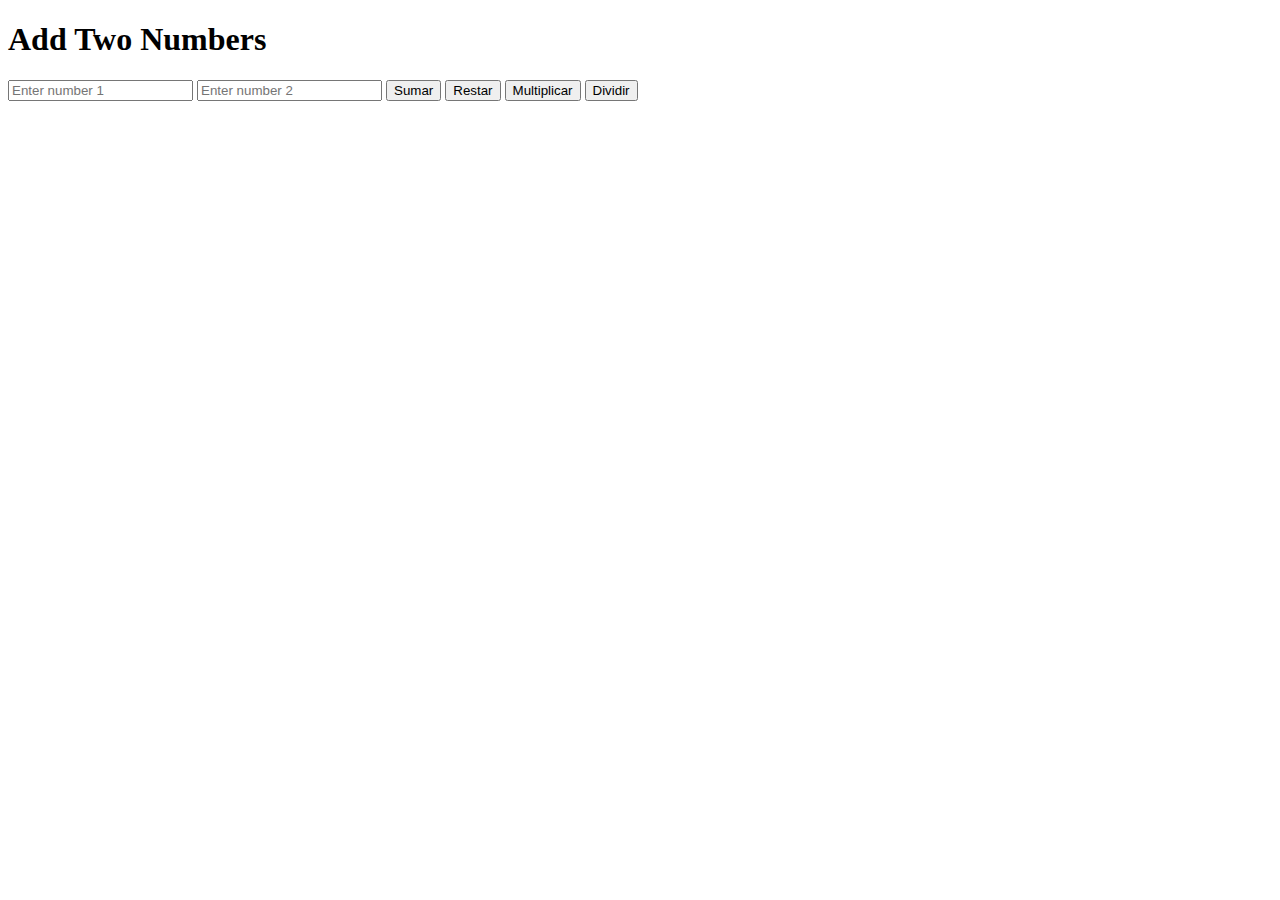
==== index.html @ d3c624aa "primer commit" ====
<!DOCTYPE html>
<html lang="en">
<head>
<meta charset="UTF-8">
<meta name="viewport" content="width=device-width, initial-scale=1.0">
<title>Calculadora muy sencilla</title>
<script src="script.js"></script>
</head>
<body>
<h1>Add Two Numbers</h1>
<input type="number" id="num1" placeholder="Enter number 1">
<input type="number" id="num2" placeholder="Enter number 2">
<button id="addButton">Sumar</button>
<button id="subsButton">Restar</button>
<button id="timesButton">Multiplicar</button>
<button id="divisionButton">Dividir</button>
<p id="result"></p>


</body>
</html>
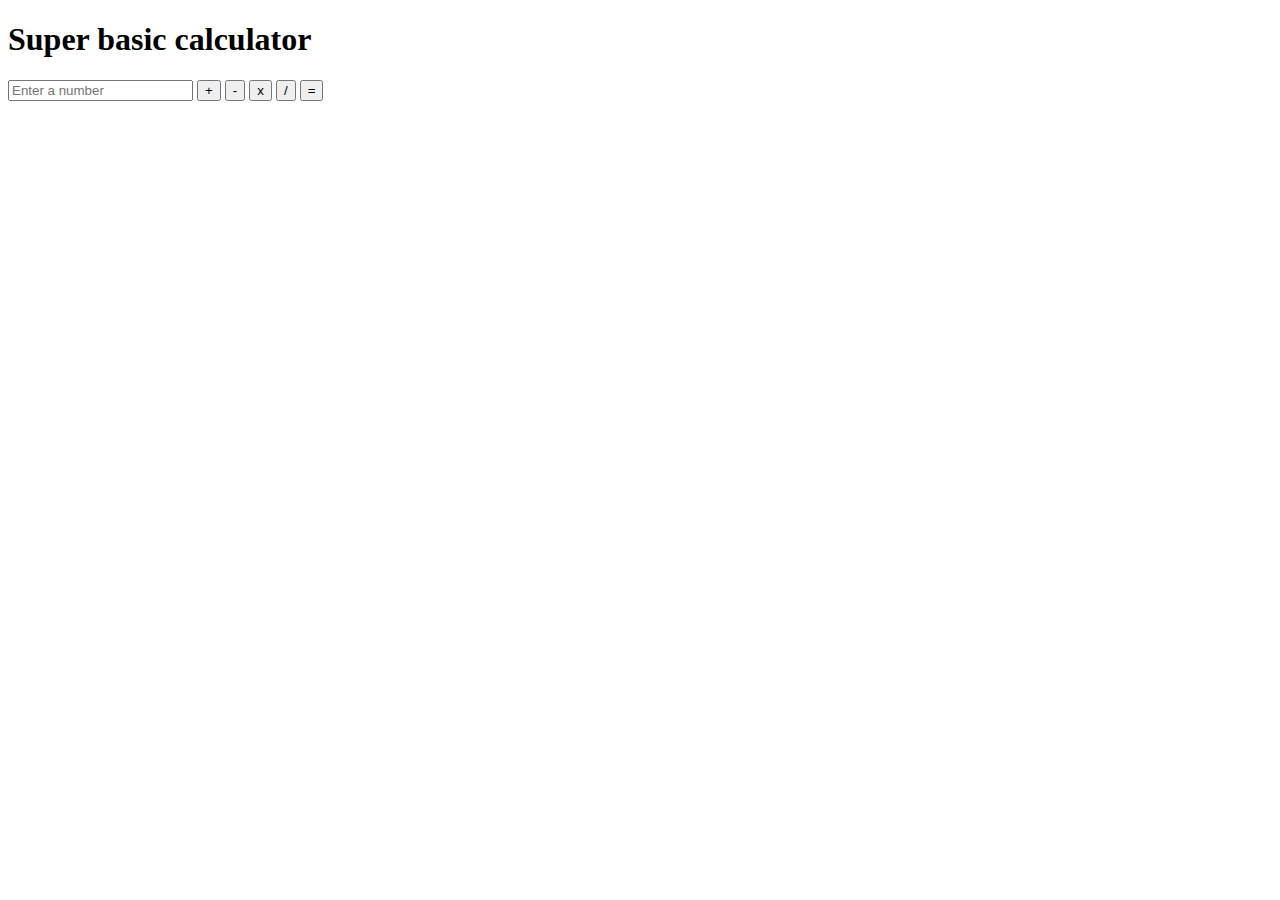
==== commit 720f2c32: "There are matrixes now!!!" ====
--- a/index.html
+++ b/index.html
@@ -4,18 +4,19 @@
 <meta charset="UTF-8">
 <meta name="viewport" content="width=device-width, initial-scale=1.0">
 <title>Calculadora muy sencilla</title>
-<script src="script.js"></script>
+
+
 </head>
 <body>
-<h1>Add Two Numbers</h1>
-<input type="number" id="num1" placeholder="Enter number 1">
-<input type="number" id="num2" placeholder="Enter number 2">
-<button id="addButton">Sumar</button>
-<button id="subsButton">Restar</button>
-<button id="timesButton">Multiplicar</button>
-<button id="divisionButton">Dividir</button>
-<p id="result"></p>
+    <h1>Super basic calculator</h1>
+        <input type="number" id="input_number" placeholder="Enter a number">
+        <button id="addButton">+</button>
+        <button id="subsButton">-</button>
+        <button id="timesButton">x</button>
+        <button id="divisionButton">/</button>
+        <button id="getResult">=</button>
+        <p id="result"></p>
 
-
+        <script src="src/js/basic_calculator_listeners.js"></script>
 </body>
 </html>